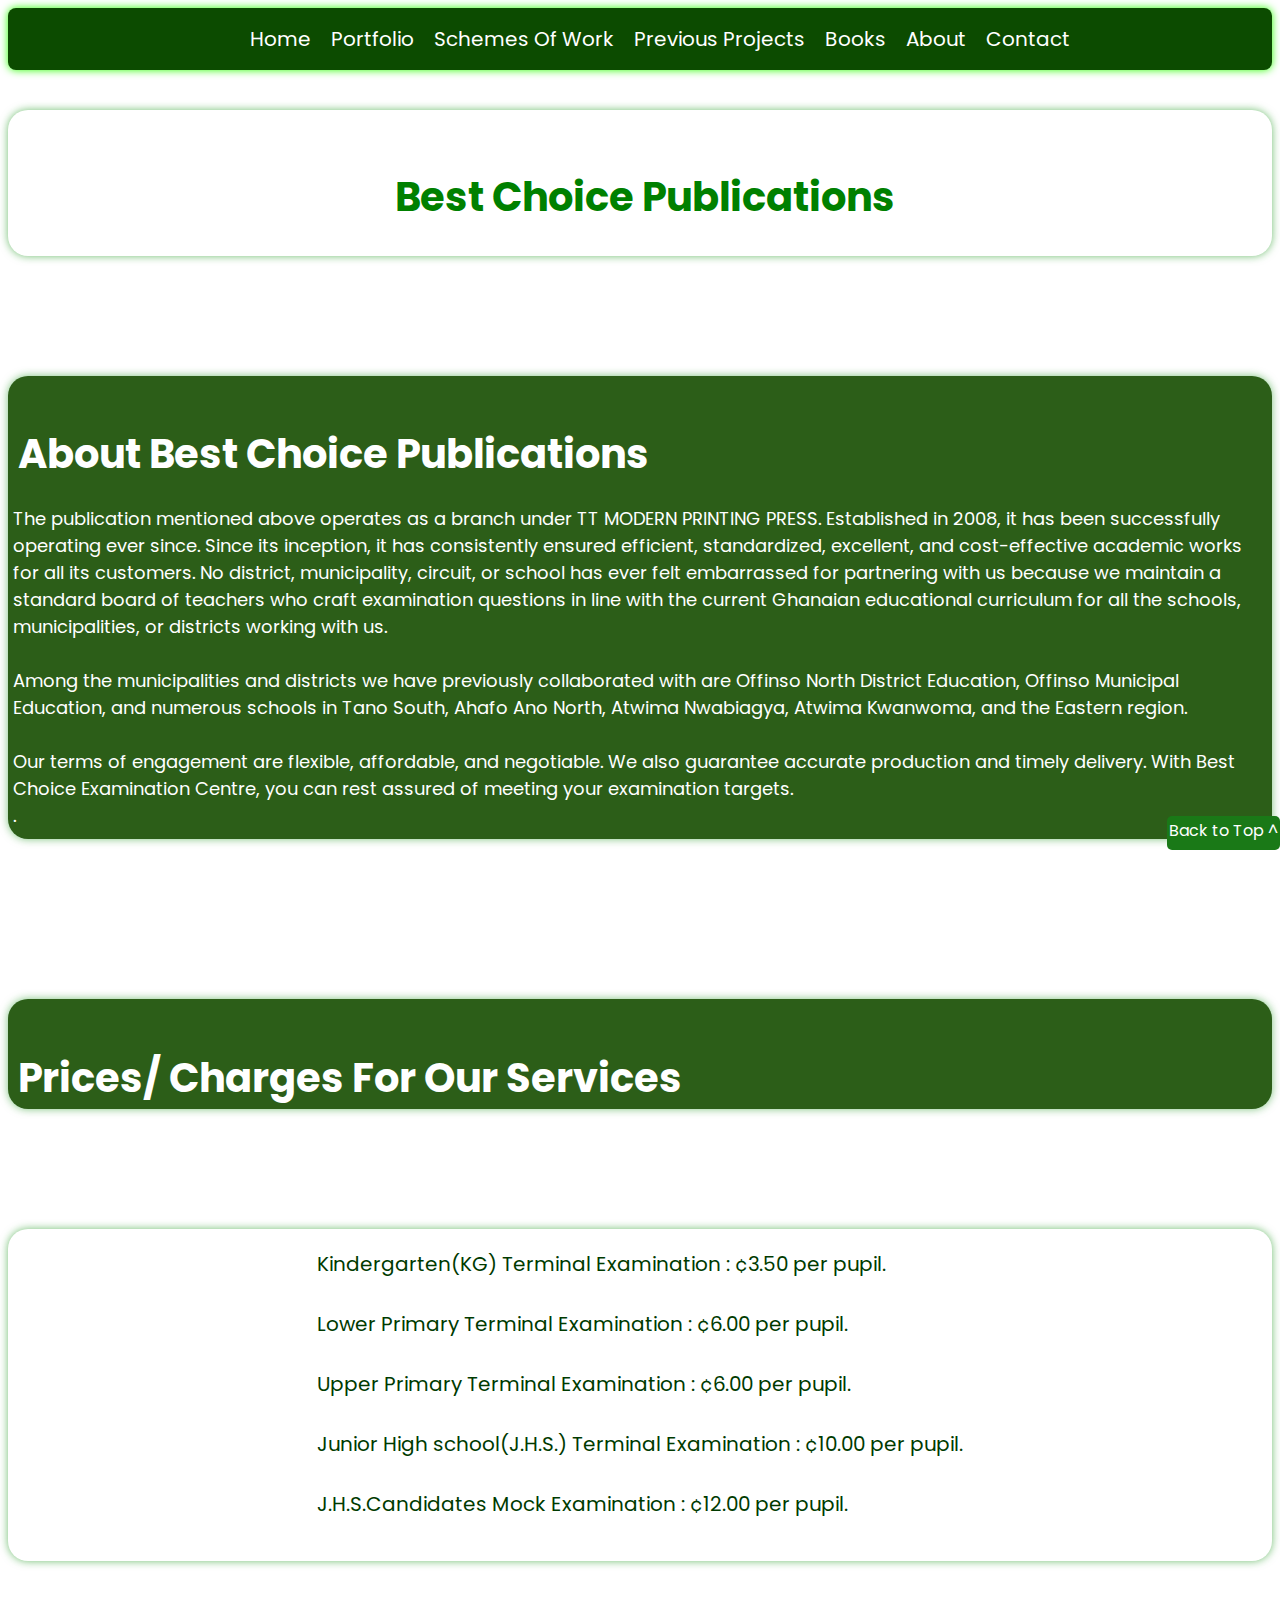
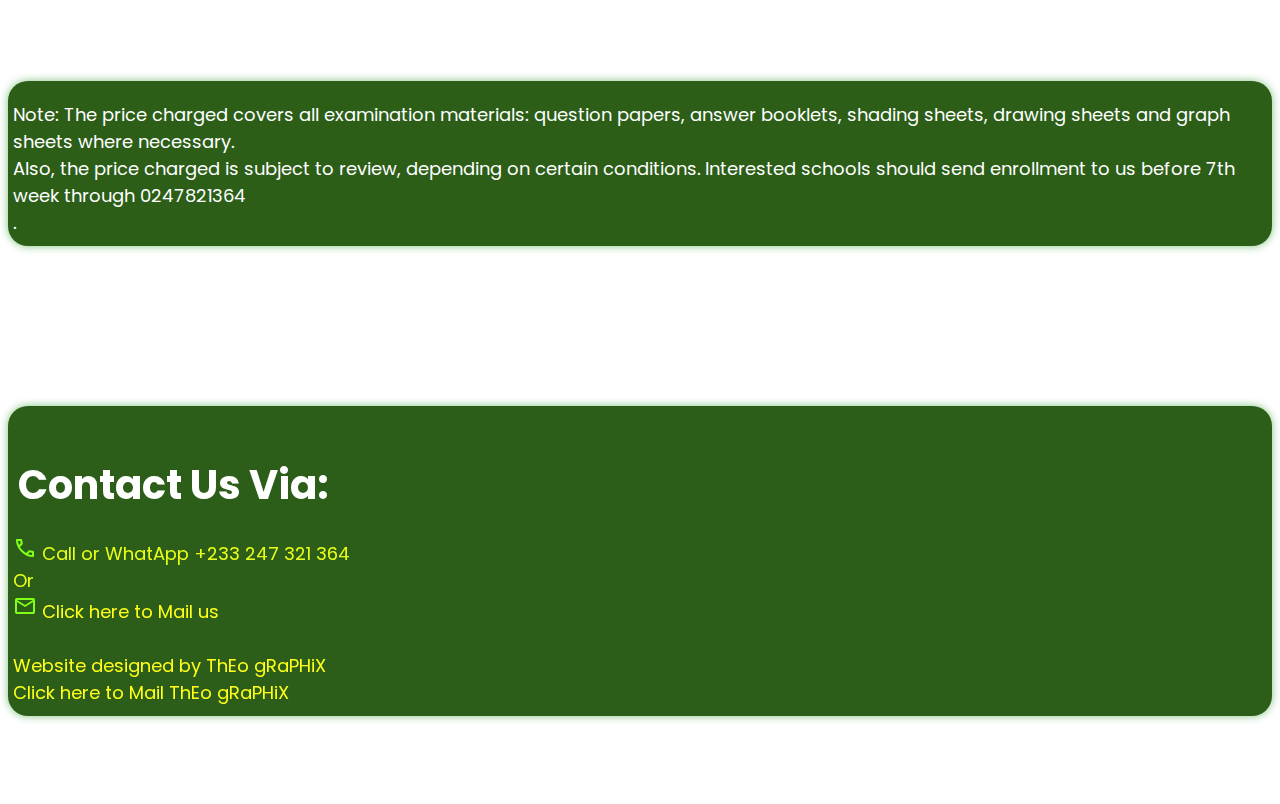
==== index.html @ 517ef8a7 "Add files via upload" ====
<!DOCTYPE html>
<html lang="en">

<head>
    <meta charset="UTF-8" />
    <meta name="viewport" content="width=device-width, initial-scale=1.0" />
    <link rel="stylesheet" href="index.css" />
    <link rel="preconnect" href="https://fonts.googleapis.com">
    <link rel="preconnect" href="https://fonts.gstatic.com" crossorigin>
    <link href="https://fonts.googleapis.com/css2?family=Poppins&display=swap" rel="stylesheet">
    <link rel="icon" href="wheat.png">
    <link rel="icon" href="concept.png">
    <link rel="stylesheet"
        href="https://fonts.googleapis.com/css2?family=Material+Symbols+Outlined:opsz,wght,FILL,GRAD@20..48,100..700,0..1,-50..200" />
    <link rel="stylesheet"
        href="https://fonts.googleapis.com/css2?family=Material+Symbols+Outlined:opsz,wght,FILL,GRAD@20..48,100..700,0..1,-50..200" />
    <link rel="stylesheet"
        href="https://fonts.googleapis.com/css2?family=Material+Symbols+Outlined:opsz,wght,FILL,GRAD@20..48,100..700,0..1,-50..200" />
    <title>www.BestChoice.com</title>
</head>
<style>
    @import url('https://fonts.googleapis.com/css2?family=Poppins&display=swap');
</style>

<body id="body" class="body" style="scroll-snap-type: proximity; scroll-behavior: inherit;">
    <!-- <img class="bg" src="boat.jpg" alt=""> -->

    <div id="nav" class="mobile-menu">
        <div class="menu-icon" onclick="toggleMenu()">☰</div>
        <div class="mobile-menu-items" id="mobileMenu">
            <a href="index.html" class="option"> Home </a>
            <a href="portfolio.html" class="option"> Portfolio </a>
            <a href="SOW.html" class="option dropper">Schemes Of Work</a>
            <a href="PrevPjs.html" class="option"> Previous Projects </a>
            <a href="book.html" class="option"> Books</a>
            <a href="#about" class="option"> About </a>
            <a href="#contact" class="option"> Contact </a>
        </div>
    </div>

    <div id="nav" class="navWrapper" style="">
        <nav class="navbar">
            <ul class="menuItems">
                <a href="index.html" class="option"> Home </a>
                <a href="portfolio.html" class="option"> Portfolio </a>
                <a href="SOW.html" class="option dropper">Schemes Of Work
                </a>
                <a href="PrevPjs.html" class="option"> Previous Projects </a>
                <a href="book.html" class="option"> Books</a>
                <a href="#about" class="option"> About </a>
                <a href="#contact" class="option"> Contact </a>
            </ul>
        </nav>
    </div>
    <div class="headDiv">
        <h1 class="head">Best Choice Publications</h1>
        <p1></p1>
    </div>
    <div id="about" class="headDiv1">
        <h1 class="head1">About Best Choice Publications</h1>
        <p1 class="info">
            The publication mentioned above operates as a branch under TT MODERN PRINTING PRESS. Established in 2008, it
            has been
            successfully operating ever since. Since its inception, it has consistently ensured efficient, standardized,
            excellent,
            and cost-effective academic works for all its customers. No district, municipality, circuit, or school has
            ever felt
            embarrassed for partnering with us because we maintain a standard board of teachers who craft examination
            questions in
            line with the current Ghanaian educational curriculum for all the schools, municipalities, or districts
            working with us.
            <br><br>
            Among the municipalities and districts we have previously collaborated with are Offinso North District
            Education,
            Offinso Municipal Education, and numerous schools in Tano South, Ahafo Ano North, Atwima Nwabiagya, Atwima
            Kwanwoma, and
            the Eastern region.
            <br><br>
            Our terms of engagement are flexible, affordable, and negotiable. We also guarantee accurate production and
            timely
            delivery. With Best Choice Examination Centre, you can rest assured of meeting your examination
            targets.<br>.
        </p1>
    </div>

    <a href="#body" class="toTop">Back to Top ^</a>

    <div id="#" class="headDiv1">
        <h1 class="head1">Prices/ Charges For Our Services</h1>
    </div>

    <div class="headDiv">
        <p1 class="price">
            Kindergarten(KG) Terminal Examination : ¢3.50 per pupil.<br><br>
            Lower Primary Terminal Examination : ¢6.00 per pupil.<br><br>
            Upper Primary Terminal Examination : ¢6.00 per pupil.<br><br>
            Junior High school(J.H.S.) Terminal Examination : ¢10.00 per pupil.<br><br>
            J.H.S.Candidates Mock Examination : ¢12.00 per pupil.<br><br>

        </p1>
    </div>

    <div id="#" class="headDiv1">
        <p1 class="info">
            Note: The price charged covers all examination materials: question papers, answer booklets, shading sheets,
            drawing sheets and graph sheets where necessary.
            <br>Also, the price charged is subject to review, depending on certain conditions.
            Interested schools should send enrollment to us before 7th week through 0247821364
            <br>.
        </p1>
    </div>

    <div id="contact" class="headDiv2">
        <h1 class="head1">Contact Us Via:</h1>
        <p1 class="Contactinfo">
            <span class="material-symbols-outlined">
                call
            </span> Call or WhatApp +233 247 321 364<br>
            Or
            <br>
            <a class="mail"
                href="https://mail.google.com/mail/?view=cm&fs=1&to=thomastawiah48@gmail.com su=Subject body=Message here"
                target="_blank">
                <span class="material-symbols-outlined">
                    mail
                </span>
                <p1 class="mail">Click here to Mail us</p1>
            </a>
            <br><br>
            <p1 class="mail">Website designed by ThEo gRaPHiX</p1>
            <br>
            <a class="mail"
                href="https://mail.google.com/mail/?view=cm&fs=1&to=boadiappiah112211@gmail.com su=Subject body=Message here"
                target="_blank">
                <p1 class="mail">Click here to Mail ThEo gRaPHiX</p1>
            </a>
        </p1>
    </div>



</body>
<script>
    function toggleMenu() {
        var menu = document.getElementById("mobileMenu");
        if (menu.style.display === "flex") {
            menu.style.display = "none";
        } else {
            menu.style.display = "flex";
        }
    }

</script>

</html>
---- index.css ----
html {
    scroll-behavior: smooth;
    transition: all 0.03s ease-in-out;
}

body {
    background-color: rgb(255, 255, 255);
    background-image: url(boat.jpg);
    background-repeat: no-repeat;
    background-attachment: fixed;
    background-size: cover;
    background-position: center;
    padding: 0px;
    display: flex;
    justify-content: center;
    flex-direction: column;
}

/* 
.bg{
    position:absolute;
    width: fit-content;
    z-index: -1;
    object-fit: contain;
} */

.wrapper {
    margin: 0px;
    display: flex;
    flex-direction: row;
    justify-content: center;
    width: 100vw;
}

.navbar {
    overflow: hidden;
    max-height: 60px;
    min-width: max-content;
    min-height: max-content;
    display: flex;
    justify-content: center;
    flex-direction: row;
    padding-left: 20px;
    padding-right: 20px;
    background-color: rgb(12, 75, 0);
    box-shadow: 0px 0px 8px rgb(43, 255, 0);
    border-radius: 8px;
}

.menuItems {
    display: flex;
    padding-top: none;
    justify-content: center;
    flex-direction: row;
    gap: 20px;
}

/* .Brand{
    text-decoration: none;
    margin-top: none;
    padding-top: none;
     font-size:clamp(medium - larger);
  color: rgb(30, 255, 0);
    font-family: 'Franklin Gothic Medium', 'Arial Narrow:'Poppins', sans-serif;
} */

.option {
    color: rgb(255, 255, 255);
    text-decoration: none;
    font-size: 20px;
    font-family:'Poppins', sans-serif;
}


@media (width<=1024px) {
    .option {
        color: rgb(255, 255, 255);
        text-decoration: none;
        font-size: 16px;
        font-family:'Poppins', sans-serif;
    }
}

@media (width<=500px) {
    .option {
        color: rgb(255, 255, 255);
        text-decoration: none;
        font-size: 12px;
        font-family:'Poppins', sans-serif;
        padding-left: 0px;
        margin-left: 0px;
        gap: 0px;
    }

    .head {
        font-size: 30px;
    }

    .head1 {
        font-size: 30px;
    }

    .headDiv {
        display: flexbox;
        align-items: center;
        opacity: 97%;
        max-width: 90vw;
        margin-right: 0px;
    }

}



.option:hover {
    color: rgb(9, 255, 0);
}

;
;
;
;
;
;
;
;
;
;
;
;
;
;
;
;
;
;
;
;
;
;
;
;
;
;
/* 
.droptions{
    width: auto;
    height: auto;
    color: white;
    font-family:'Poppins', sans-serif;
    text-decoration: none;
    position: absolute;
    background-color: green;
    padding: 4px;
    border-radius: 4px;
}  */

.contactDiv {
    max-height: 400px;
    margin-top: 100px;
    padding-top: 40px;
    border-radius: 20px;
    box-shadow: 0px 0px 8px rgb(0, 68, 0);
}

.contact {
    font-family:'Poppins', sans-serif;
    color: rgb(15, 68, 4);
}

.headDiv {
    min-height: max-content;
    margin-top: 40px;
    margin-bottom: 40px;
    padding: 2px;
    min-width: min-content;
    display: flex;
    justify-content: center;
    padding-top: 20px;
    border-radius: 20px;
    background-color: rgb(255, 255, 255);
    box-shadow: 0px 0px 8px rgba(0, 139, 0, 0.568);
}

.headDiv:hover {
    max-height: 404px;
    box-shadow: 0px 0px 20px rgba(0, 139, 0, 0.568);
    transition: all 1.5s ease-out;
}

.headDiv1 {
    max-height: max-content;
    margin-top: 80px;
    margin-bottom: 80px;
    display: flex;
    flex-direction: column;
    justify-content: center;
    gap: 20px;
    padding-top: 20px;
    border-radius: 20px;
    box-shadow: 0px 0px 8px rgba(0, 139, 0, 0.568);
    background-color: rgb(22, 77, 0);
    opacity: 90%;
    z-index: -1;

}

.headDiv2 {
    max-height: 400px;
    margin-top: 80px;
    margin-bottom: 80px;
    display: flex;
    flex-direction: column;
    justify-content: space-between;
    gap: 20px;
    padding-top: 20px;
    border-radius: 20px;
    box-shadow: 0px 0px 8px rgba(0, 139, 0, 0.568);
    background-color: rgb(22, 77, 0);
    opacity: 90%;
}

.info {
    font-size: 18px;
    font-family:'Poppins', sans-serif;
    margin-right: 5px;
    margin-bottom: 10px;
    margin-left: 5px;
    color: rgb(255, 255, 255);
}

.price {
    font-size: 20px;
    font-family:'Poppins', sans-serif;
    margin-right: 5px;
    margin-bottom: 10px;
    margin-left: 5px;
    color: rgb(0, 58, 0);
}

.Contactinfo {
    font-size: 18px;
    font-family:'Poppins', sans-serif;
    margin-right: 5px;
    margin-bottom: 10px;
    margin-left: 5px;
    color: rgb(229, 255, 0);
}

.mail {
    font-family:'Poppins', sans-serif;
    text-decoration: none;
    color: yellow;
}

.head {
    padding-top: 10px;
    padding-left: 10px;
    color: transparent;
    font-size: 40px;
    font-family:'Poppins', sans-serif;
    text-shadow: 0px 0px 0px rgb(0, 128, 0);
}

.head1 {
    padding-top: 2px;
    padding-left: 10px;
    margin-bottom: 1px;
    color: rgb(255, 255, 255);
    font-size: 40px;
    font-family:'Poppins', sans-serif;
}

.mobile-menu {
    display: none;
}

/* Existing styles remain unchanged */
/* Existing styles remain unchanged */

@media (max-width: 500px) {
    .navbar {
        display: none;
        /* Hide the navbar at smaller viewports */
    }

    .mobile-menu {
        transition: all .3s ease-in;
        display: flex;
        justify-content: space-between;
        align-items: center;
        background-color: rgb(12, 75, 0);
        padding: 10px 20px;
        box-shadow: 0px 0px 8px rgb(43, 255, 0);
        border-radius: 8px;
        margin: 10px;
    }

    .mobile-menu-items {
        transition: all .3s ease-in;
        display: none;
        /* Initially hide the mobile menu items */
        flex-direction: column;
        align-items: center;
    }

    .mobile-menu-items a {
        transition: all .3s ease-in;
        color: rgb(255, 255, 255);
        text-decoration: none;
        font-size: 20px;
        font-family:'Poppins', sans-serif;
        margin: 5px 0;
    }

    .mobile-menu-items a:hover {
        transition: all .3s ease-in;
        color: rgb(9, 255, 0);
    }

    .mobile-menu .menu-icon {
        transition: all .3s ease-in;
        cursor: pointer;
        color: #fff;
        font-size: 24px;
    }
}

/* Webkit based browsers (Chrome, Safari) */
body::-webkit-scrollbar {
    width: 10px;
    /* Width of the scrollbar */
}

body::-webkit-scrollbar-track {
    background: #73ff00;
    /* Track color */
}

body::-webkit-scrollbar-thumb {
    background: #1a7917;
    box-shadow: 0px 0px 20px greenyellow;
    min-height: 10px;
    width: 3px;
    border-radius: 5px;
    /* Thumb color */
}

.toTop {
    font-family:'Poppins', sans-serif;
    padding: 2px;
    position: fixed;
    bottom: 50px;
    right: 0;
    background-color: #1a7917;
    color: white;
    text-decoration: none;
    box-shadow: #73ff00;
    text-align: end;
    max-width: max-content;
    border-radius: 5px;
    height: 30px;
    z-index: 1000px;
}

.material-symbols-outlined {
    color: #73ff00;
    font-variation-settings:
        'FILL' 0,
        'wght' 400,
        'GRAD' 0,
        'opsz' 24
}

.material-symbols-outlined {
    color: #73ff00;
    font-variation-settings:
        'FILL' 0,
        'wght' 400,
        'GRAD' 0,
        'opsz' 24
}

.priceSign {
        color: #73ff00;
    font-variation-settings:
        'FILL' 0,
        'wght' 400,
        'GRAD' 0,
        'opsz' 24
}
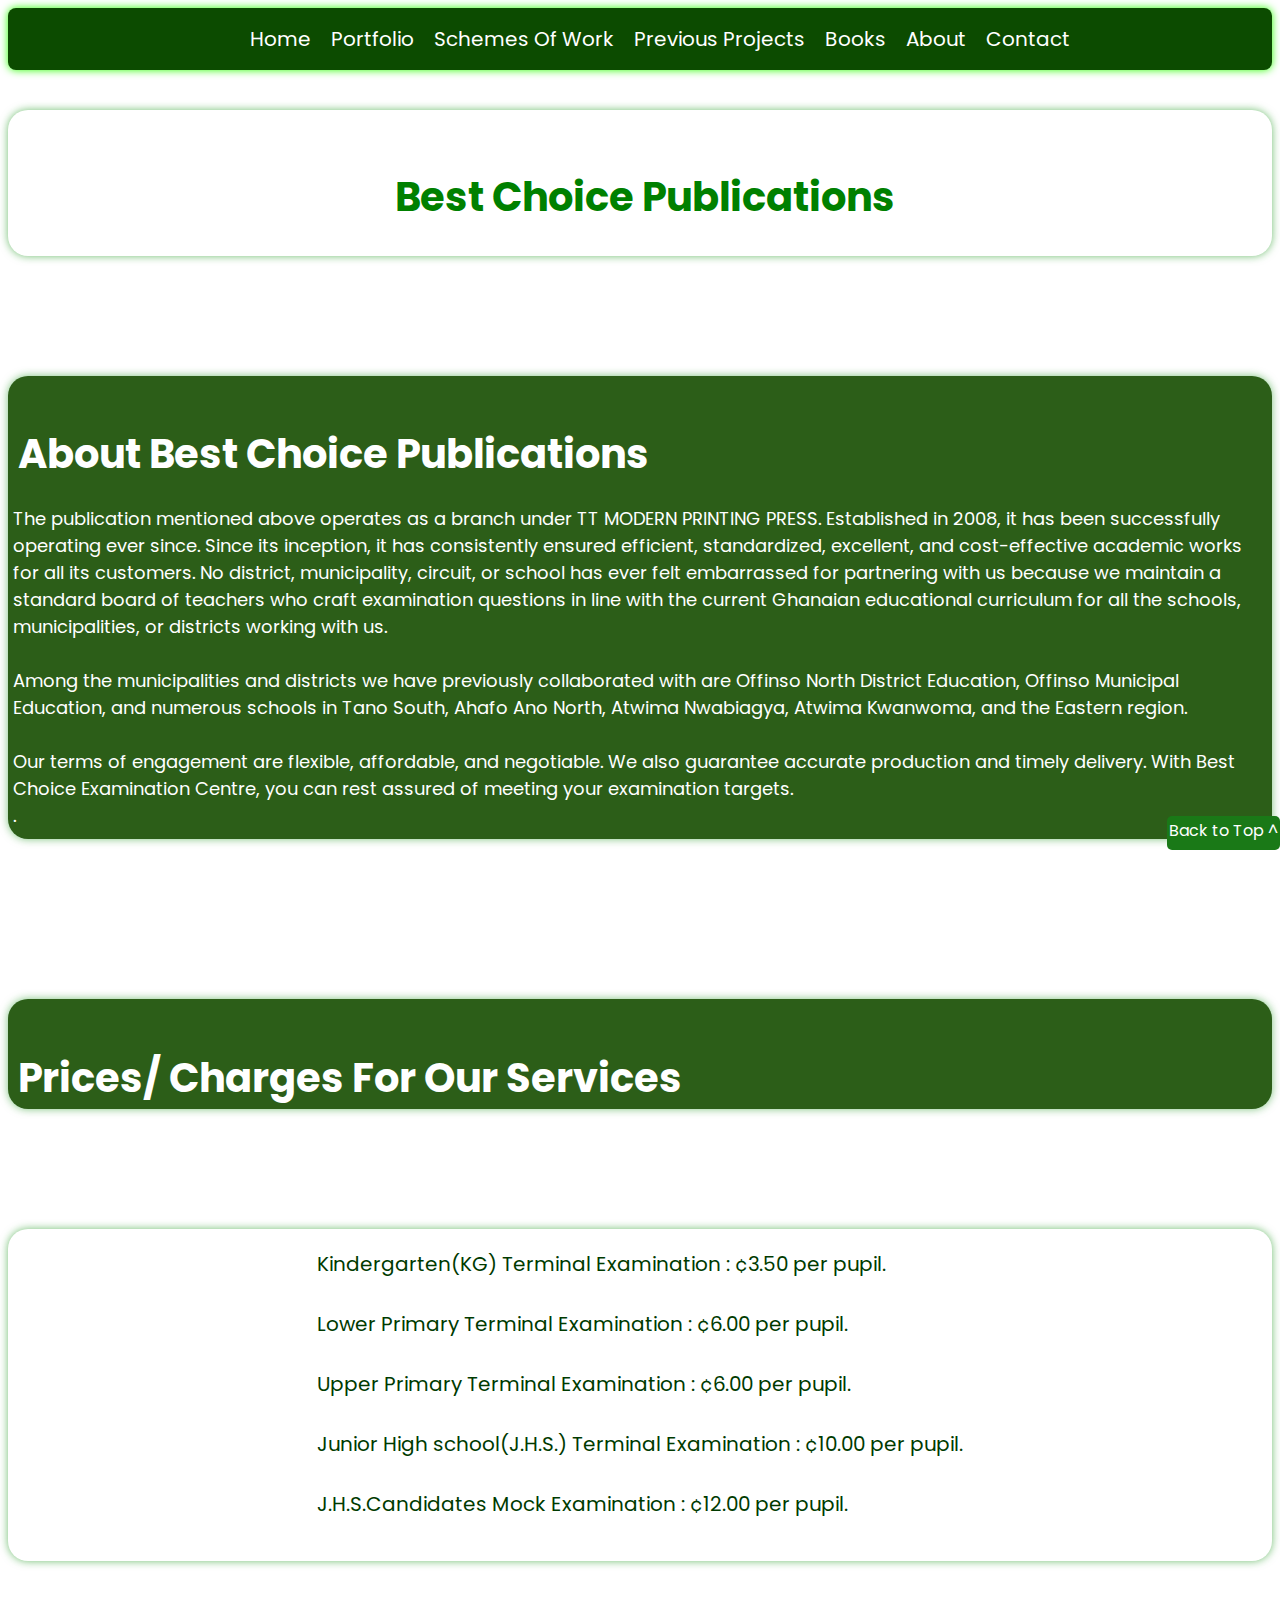
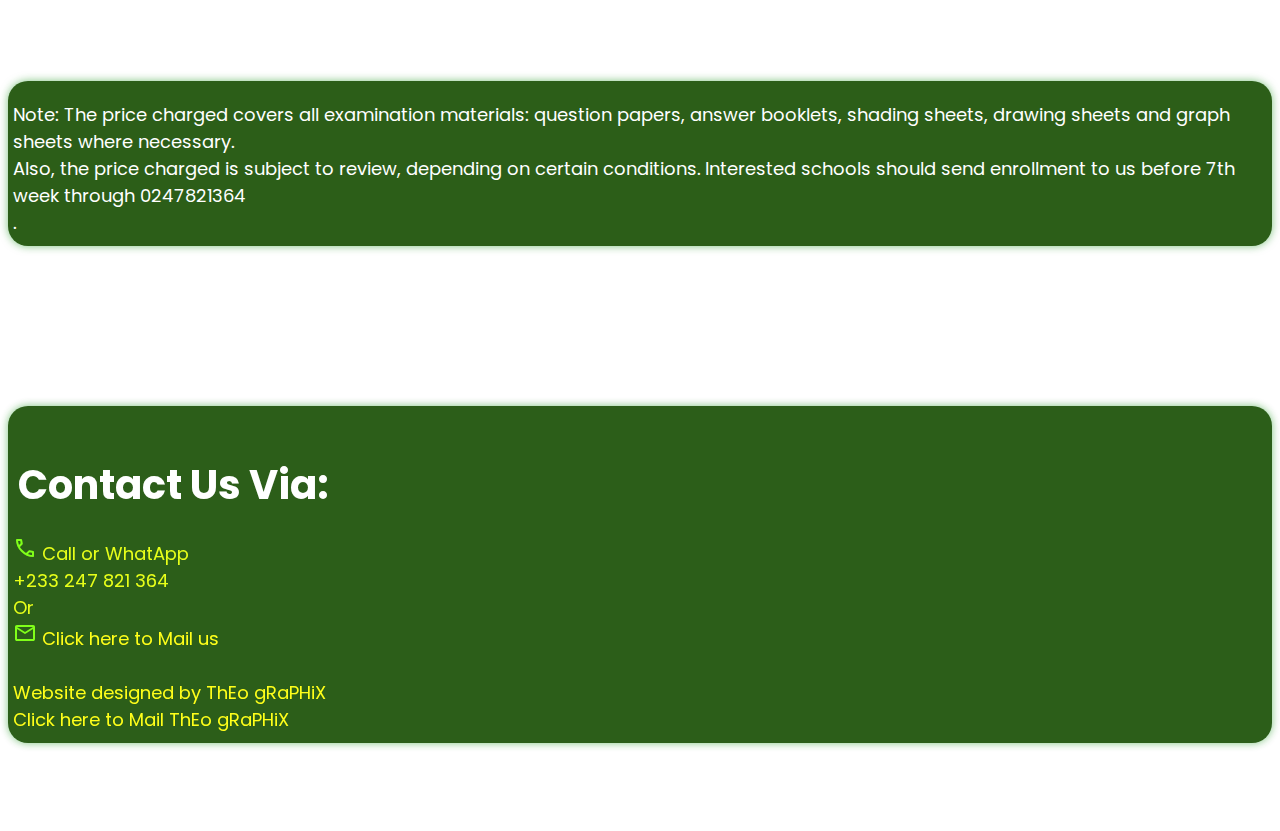
==== commit ebabf4c2: "Update index.html" ====
--- a/index.html
+++ b/index.html
@@ -115,7 +115,7 @@
         <p1 class="Contactinfo">
             <span class="material-symbols-outlined">
                 call
-            </span> Call or WhatApp +233 247 321 364<br>
+            </span> Call or WhatApp <br>+233 247 821 364<br>
             Or
             <br>
             <a class="mail"
@@ -152,4 +152,4 @@
 
 </script>
 
-</html>+</html>
